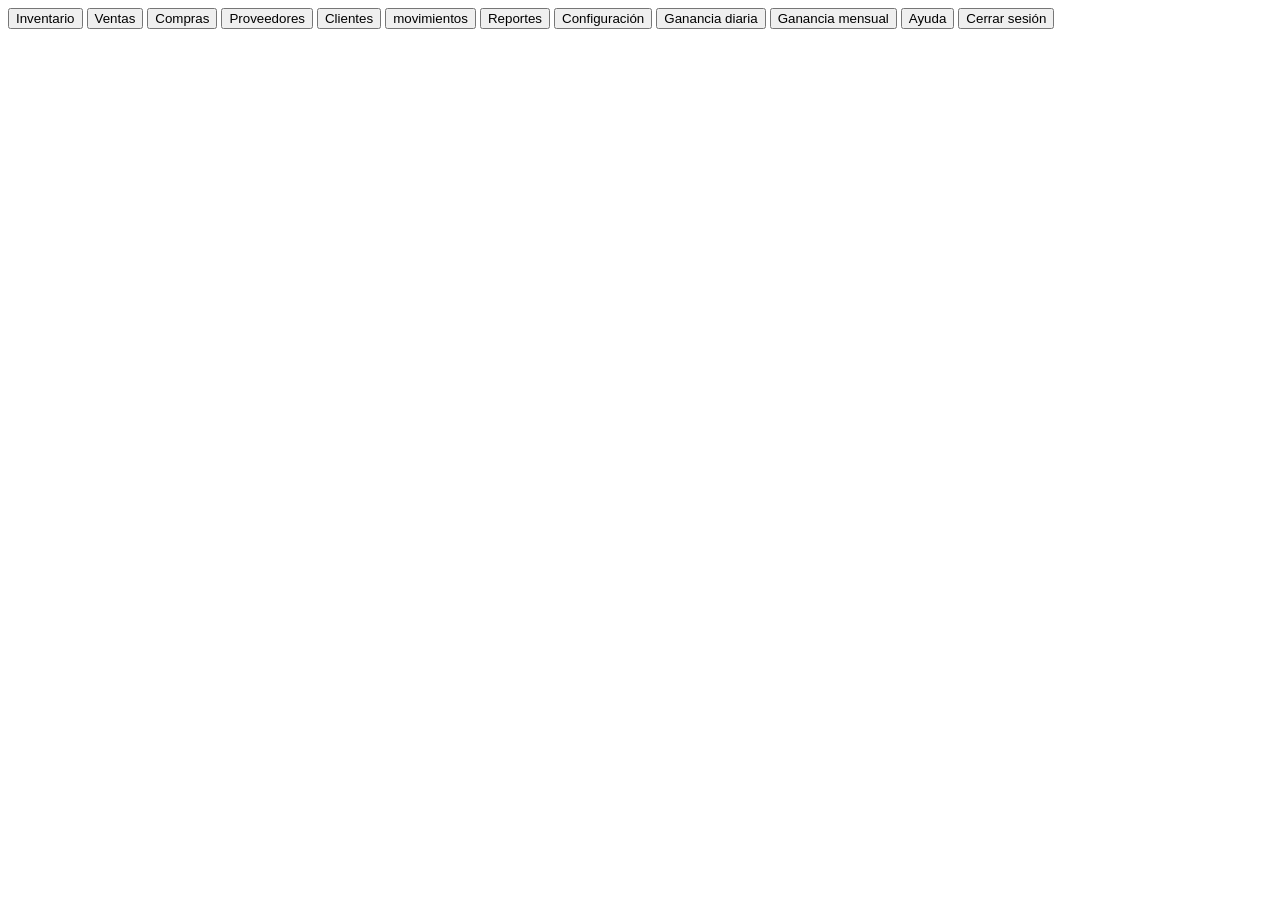
==== inventario-web/index.html @ 8bd65df1 "acomodé en carpetas acomodé en carpetas los diferentes trabajos que voy a hacer a lo largo de mi apr" ====
<!DOCTYPE html>
<html lang="es">
<head>
    <meta charset="UTF-8">
    <meta name="viewport" content="width=device-width, initial-scale=1.0">
    <title>inventario web</title>
    <link rel="stylesheet" href="css/style.css">
</head>
<body>
    <button id="btn-inventario">Inventario</button>
    <button id="btn-ventas">Ventas</button>
    <button id="btn-compras">Compras</button>
    <button id="btn-proveedores">Proveedores</button>
    <button id="btn-clientes">Clientes</button>
    <button id="btn-usuarios">movimientos</button>
    <button id="btn-reportes">Reportes</button>
    <button id="btn-configuracion">Configuración</button>
    <button id="btn-ganancia-diaria">Ganancia diaria</button>
    <button id="btn-ganancia-mensual">Ganancia mensual</button>
    <button id="btn-ayuda">Ayuda</button>
    <button id="btn-logout">Cerrar sesión</button>
    <script src="js/script.js"></script>
</body>
</html>
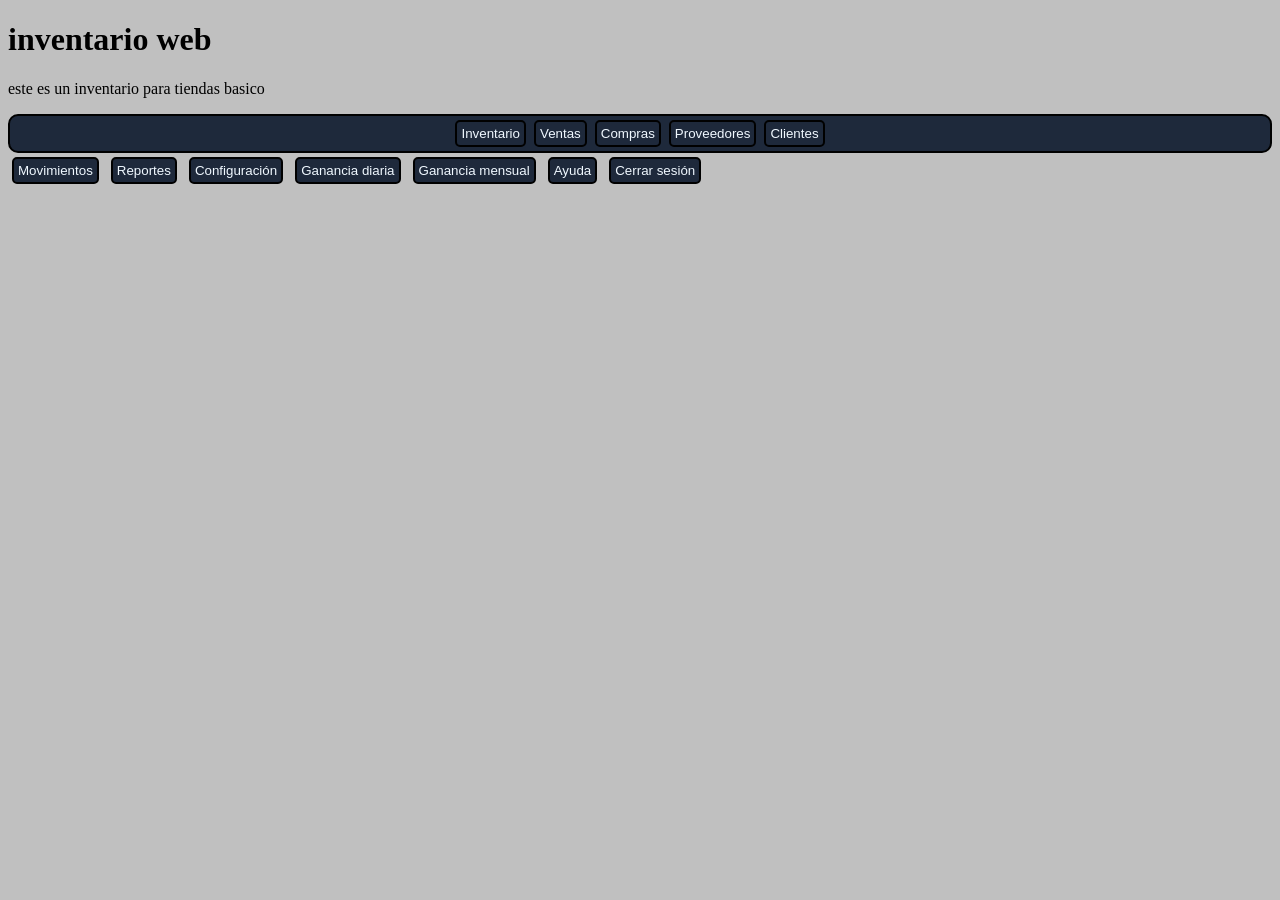
==== commit 91e83d2b: "inventario estoy haciendo un inventario basico para tiendas y otras cosas ETC" ====
--- a/inventario-web/index.html
+++ b/inventario-web/index.html
@@ -4,15 +4,19 @@
     <meta charset="UTF-8">
     <meta name="viewport" content="width=device-width, initial-scale=1.0">
     <title>inventario web</title>
-    <link rel="stylesheet" href="css/style.css">
+    <link rel="stylesheet" href="style.css">
 </head>
 <body>
-    <button id="btn-inventario">Inventario</button>
-    <button id="btn-ventas">Ventas</button>
-    <button id="btn-compras">Compras</button>
-    <button id="btn-proveedores">Proveedores</button>
-    <button id="btn-clientes">Clientes</button>
-    <button id="btn-usuarios">movimientos</button>
+    <h1>inventario web</h1>
+    <p>este es un inventario para tiendas basico</p>
+    <div id="menu">
+        <button id="btn-inventario">Inventario</button>
+        <button id="btn-ventas">Ventas</button>
+        <button id="btn-compras">Compras</button>
+        <button id="btn-proveedores">Proveedores</button>
+        <button id="btn-clientes">Clientes</button>
+    </div>
+    <button id="btn-movimientos">Movimientos</button>
     <button id="btn-reportes">Reportes</button>
     <button id="btn-configuracion">Configuración</button>
     <button id="btn-ganancia-diaria">Ganancia diaria</button>
--- a/inventario-web/style.css
+++ b/inventario-web/style.css
@@ -0,0 +1,171 @@
+body{
+    background-color:silver;
+}
+#btn-inventario {
+    background-color: #1e293b;
+    padding: 4px;
+    border-radius: 5px;
+    border: 2px solid black;
+    color: aliceblue;
+    cursor:pointer;
+    transition: 0.4s;
+    margin: 4px;
+}
+#btn-inventario:hover{
+    background-color: rgb(6, 90, 90);
+}
+#menu{
+    display:flex;
+    flex-direction:row;
+    justify-content:center;
+    background-color:#1e293b;
+    grid-template-columns: repeat(4, 1fr);
+    border-radius: 10px;
+    border: 2px solid black;
+}
+    #btn-ventas {
+    background-color: #1e293b;
+    padding: 4px;
+    border-radius: 5px;
+    border: 2px solid black;
+    color: aliceblue;
+    cursor:pointer;
+    transition: 0.4s;
+    margin: 4px;
+}
+#btn-ventas:hover{
+    background-color: rgb(6, 90, 90);
+}
+#btn-compras {
+    background-color: #1e293b;
+    padding: 4px;
+    border-radius: 5px;
+    border: 2px solid black;
+    color: aliceblue;
+    cursor:pointer;
+    transition: 0.4s;
+    margin: 4px;
+}
+#btn-compras:hover{
+    background-color: rgb(6, 90, 90);
+}
+
+#btn-proveedores {
+    background-color: #1e293b;
+    padding: 4px;
+    border-radius: 5px;
+    border: 2px solid black;
+    color: aliceblue;
+    cursor:pointer;
+    transition: 0.4s;
+    margin: 4px;
+}
+#btn-proveedores:hover{
+    background-color: rgb(6, 90, 90);
+}
+
+#btn-clientes {
+    background-color: #1e293b;
+    padding: 4px;
+    border-radius: 5px;
+    border: 2px solid black;
+    color: aliceblue;
+    cursor:pointer;
+    transition: 0.4s;
+    margin: 4px;
+}
+#btn-clientes:hover{
+    background-color: rgb(6, 90, 90);
+}
+
+#btn-movimientos {
+    background-color: #1e293b;
+    padding: 4px;
+    border-radius: 5px;
+    border: 2px solid black;
+    color: aliceblue;
+    cursor:pointer;
+    transition: 0.4s;
+    margin: 4px;
+}
+#btn-movimientos:hover{
+    background-color: rgb(6, 90, 90);
+}
+#btn-reportes {
+    background-color: #1e293b;
+    padding: 4px;
+    border-radius: 5px;
+    border: 2px solid black;
+    color: aliceblue;
+    cursor:pointer;
+    transition: 0.4s;
+    margin: 4px;
+}
+#btn-reportes:hover{
+    background-color: rgb(6, 90, 90);
+}
+#btn-configuracion {
+    background-color: #1e293b;
+    padding: 4px;
+    border-radius: 5px;
+    border: 2px solid black;
+    color: aliceblue;
+    cursor:pointer;
+    transition: 0.4s;
+    margin: 4px;
+}
+#btn-configuracion:hover{
+    background-color: rgb(6, 90, 90);
+}
+#btn-ganancia-diaria {
+    background-color: #1e293b;
+    padding: 4px;
+    border-radius: 5px;
+    border: 2px solid black;
+    color: aliceblue;
+    cursor:pointer;
+    transition: 0.4s;
+    margin: 4px;
+}
+#btn-ganancia-diaria:hover{
+    background-color: rgb(6, 90, 90);
+}
+#btn-ganancia-mensual {
+    background-color: #1e293b;
+    padding: 4px;
+    border-radius: 5px;
+    border: 2px solid black;
+    color: aliceblue;
+    cursor:pointer;
+    transition: 0.4s;
+    margin: 4px;
+}
+#btn-ganancia-mensual:hover{
+    background-color: rgb(6, 90, 90);
+}
+#btn-ayuda {
+    background-color: #1e293b;
+    padding: 4px;
+    border-radius: 5px;
+    border: 2px solid black;
+    color: aliceblue;
+    cursor:pointer;
+    transition: 0.4s;
+    margin: 4px;
+}
+#btn-ayuda:hover{   
+    background-color: rgb(6, 90, 90);
+}
+#btn-logout {
+    background-color: #1e293b;
+    padding: 4px;
+    border-radius: 5px;
+    border: 2px solid black;
+    color: aliceblue;
+    cursor:pointer;
+    transition: 0.4s;
+    margin: 4px;
+}
+#btn-logout:hover{
+    background-color: rgb(6, 90, 90);
+}
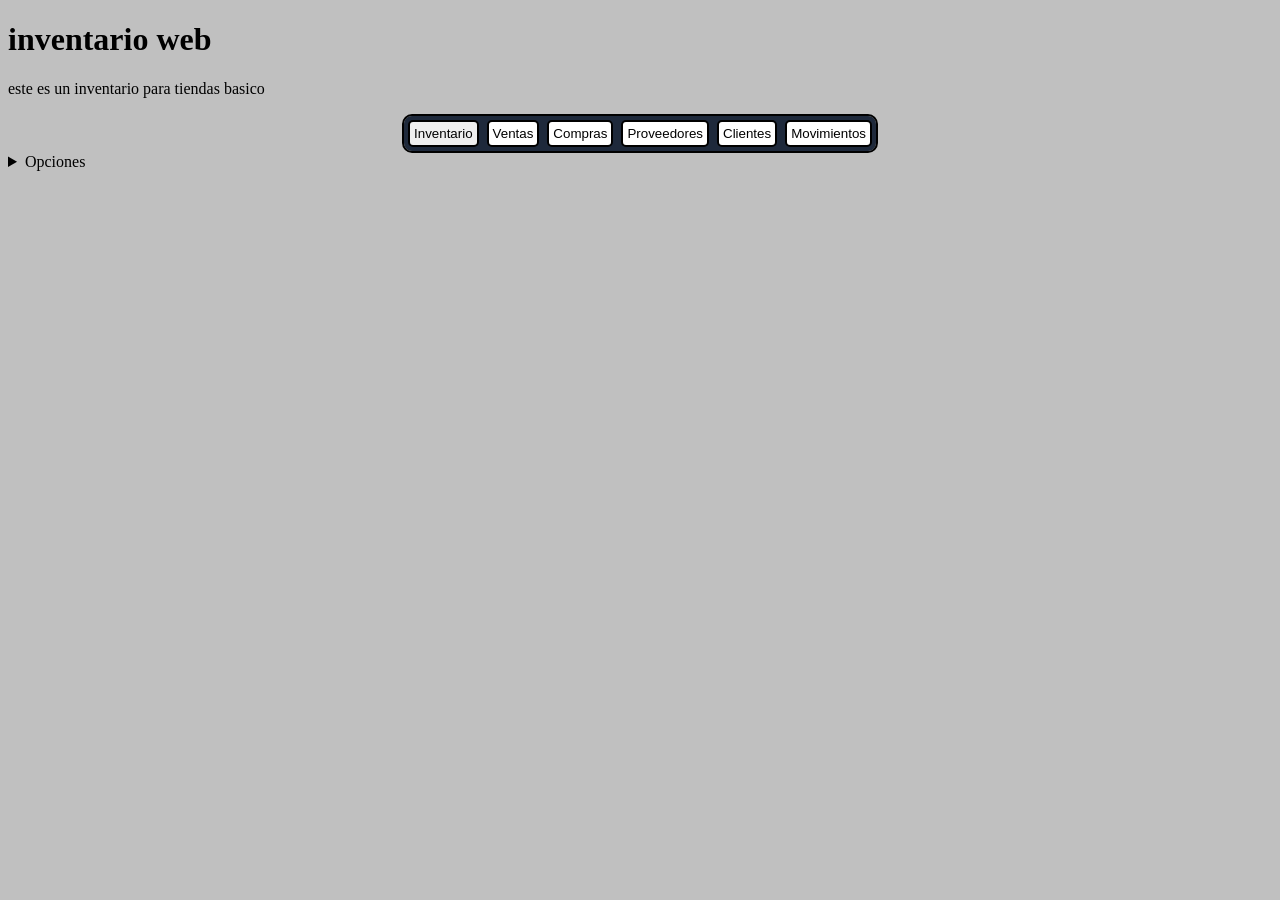
==== commit a0dacb0d: "arreglos hice unos arreglos en los botones" ====
--- a/inventario-web/index.html
+++ b/inventario-web/index.html
@@ -15,14 +15,21 @@
         <button id="btn-compras">Compras</button>
         <button id="btn-proveedores">Proveedores</button>
         <button id="btn-clientes">Clientes</button>
+         <button id="btn-movimientos">Movimientos</button>
     </div>
-    <button id="btn-movimientos">Movimientos</button>
+    <details class="menu-desplegable">
+  <summary class="boton-principal">Opciones </summary>
+  
+  <div class="botones-ocultos">
     <button id="btn-reportes">Reportes</button>
     <button id="btn-configuracion">Configuración</button>
     <button id="btn-ganancia-diaria">Ganancia diaria</button>
     <button id="btn-ganancia-mensual">Ganancia mensual</button>
     <button id="btn-ayuda">Ayuda</button>
     <button id="btn-logout">Cerrar sesión</button>
+  </div>
+</details>
+
     <script src="js/script.js"></script>
 </body>
 </html>
--- a/inventario-web/style.css
+++ b/inventario-web/style.css
@@ -2,11 +2,11 @@
     background-color:silver;
 }
 #btn-inventario {
-    background-color: #1e293b;
+    background-color: whithe;
     padding: 4px;
     border-radius: 5px;
     border: 2px solid black;
-    color: aliceblue;
+    color: black;
     cursor:pointer;
     transition: 0.4s;
     margin: 4px;
@@ -22,13 +22,17 @@
     grid-template-columns: repeat(4, 1fr);
     border-radius: 10px;
     border: 2px solid black;
+    background-clip: padding-box;
+    width: fit-content;
+    margin: 0 auto;
+
 }
     #btn-ventas {
-    background-color: #1e293b;
+    background-color: white;
     padding: 4px;
     border-radius: 5px;
     border: 2px solid black;
-    color: aliceblue;
+    color: black;
     cursor:pointer;
     transition: 0.4s;
     margin: 4px;
@@ -37,11 +41,11 @@
     background-color: rgb(6, 90, 90);
 }
 #btn-compras {
-    background-color: #1e293b;
+    background-color: white;
     padding: 4px;
     border-radius: 5px;
     border: 2px solid black;
-    color: aliceblue;
+    color: black;
     cursor:pointer;
     transition: 0.4s;
     margin: 4px;
@@ -51,11 +55,11 @@
 }
 
 #btn-proveedores {
-    background-color: #1e293b;
+    background-color: white;
     padding: 4px;
     border-radius: 5px;
     border: 2px solid black;
-    color: aliceblue;
+    color: black;
     cursor:pointer;
     transition: 0.4s;
     margin: 4px;
@@ -65,11 +69,11 @@
 }
 
 #btn-clientes {
-    background-color: #1e293b;
+    background-color: white;
     padding: 4px;
     border-radius: 5px;
     border: 2px solid black;
-    color: aliceblue;
+    color: black;
     cursor:pointer;
     transition: 0.4s;
     margin: 4px;
@@ -79,11 +83,11 @@
 }
 
 #btn-movimientos {
-    background-color: #1e293b;
+    background-color: white;
     padding: 4px;
     border-radius: 5px;
     border: 2px solid black;
-    color: aliceblue;
+    color: black;
     cursor:pointer;
     transition: 0.4s;
     margin: 4px;
@@ -168,4 +172,17 @@
 }
 #btn-logout:hover{
     background-color: rgb(6, 90, 90);
+}
+.botones-ocultos{
+    flex-direction: column;
+    display: flex;
+    padding: 5px;
+    margin-bottom: 10px;
+    top: 100%;
+    left: 0%;
+    gap: 6px;
+    width: fit-content;
+}
+.boton-principal{
+    cursor:pointer;
 }
